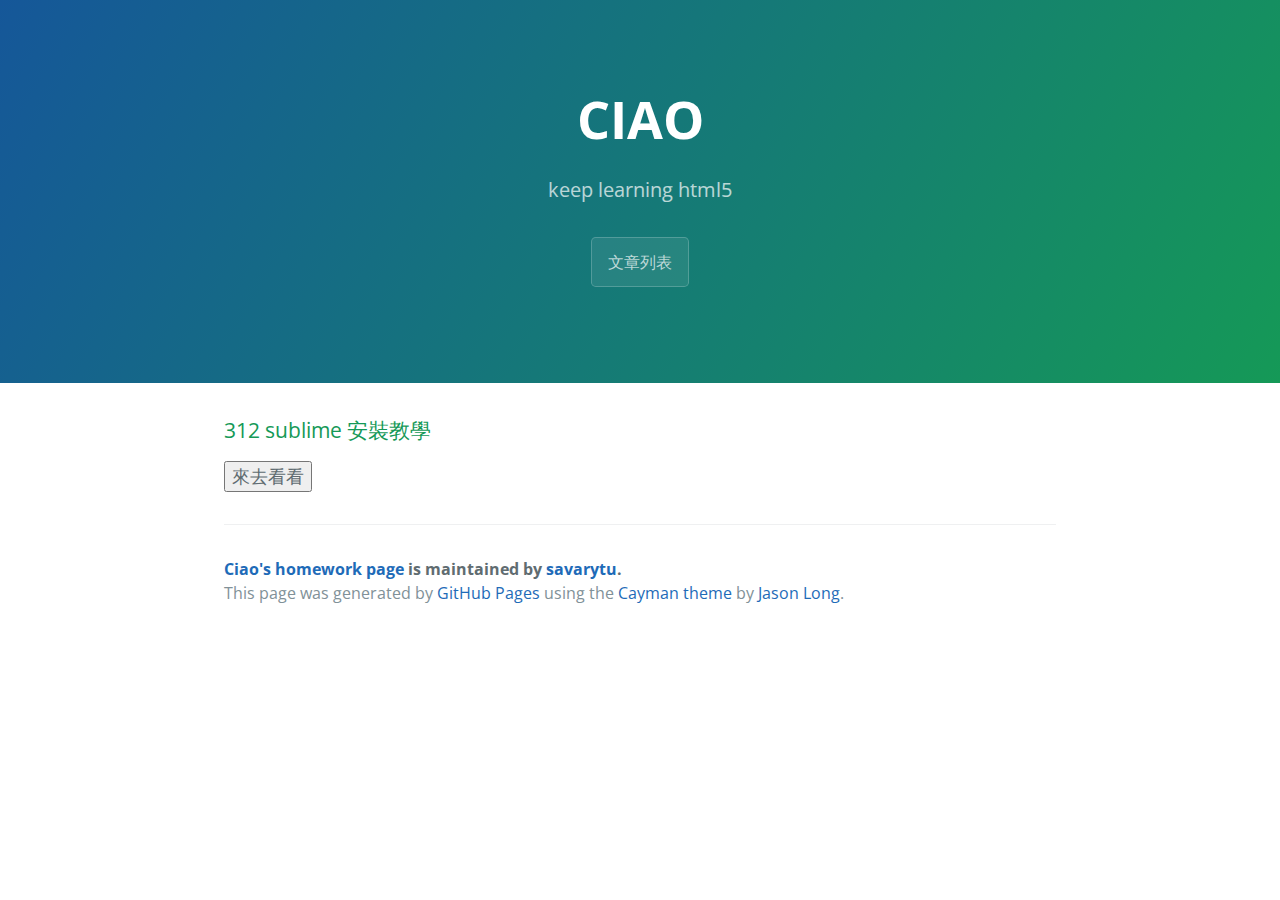
==== index.html @ 8e60cbbf "the first create page" ====
<!DOCTYPE html>
<html lang="en-us">

<head>
    <meta charset="UTF-8">
    <title>welcome to my homework page</title>
    <meta name="viewport" content="width=device-width, initial-scale=1">
    <link rel="stylesheet" type="text/css" href="stylesheets/normalize.css" media="screen">
    <link href='https://fonts.googleapis.com/css?family=Open+Sans:400,700' rel='stylesheet' type='text/css'>
    <link rel="stylesheet" type="text/css" href="stylesheets/stylesheet.css" media="screen">
    <link rel="stylesheet" type="text/css" href="stylesheets/github-light.css" media="screen">
</head>

<body>
    <section class="page-header">
        <h1 class="project-name">CIAO</h1>
        <h2 class="project-tagline">keep learning html5</h2>
        <a href="http://savarytu.github.io/savarytu/" class="btn">文章列表</a>
        <!--
        <a href="https://github.com/savarytu/savarytu/zipball/master" class="btn">Download .zip</a>
        <a href="https://github.com/savarytu/savarytu/tarball/master" class="btn">Download .tar.gz</a>
        -->
    </section>
    <section class="main-content">
        <h3>
<a id="312 sublime 安裝教學" class="anchor" href="#312 sublime 安裝教學" aria-hidden="true"><span aria-hidden="true" class="octicon octicon-link"></span></a>312 sublime 安裝教學</h3>
        <input type="button" value="來去看看" onclick="location.href='http://savarytu.github.io/savarytu/312.html'">
        <footer class="site-footer">
            <span class="site-footer-owner"><a href="https://github.com/savarytu/savarytu">Ciao's homework page</a> is maintained by <a href="https://github.com/savarytu">savarytu</a>.</span>
            <span class="site-footer-credits">This page was generated by <a href="https://pages.github.com">GitHub Pages</a> using the <a href="https://github.com/jasonlong/cayman-theme">Cayman theme</a> by <a href="https://twitter.com/jasonlong">Jason Long</a>.</span>
        </footer>
    </section>
</body>

</html>
---- stylesheets/stylesheet.css ----
* {
  box-sizing: border-box; }

body {
  padding: 0;
  margin: 0;
  font-family: "Open Sans", "Helvetica Neue", Helvetica, Arial, sans-serif;
  font-size: 16px;
  line-height: 1.5;
  color: #606c71; }

a {
  color: #1e6bb8;
  text-decoration: none; }
  a:hover {
    text-decoration: underline; }

.btn {
  display: inline-block;
  margin-bottom: 1rem;
  color: rgba(255, 255, 255, 0.7);
  background-color: rgba(255, 255, 255, 0.08);
  border-color: rgba(255, 255, 255, 0.2);
  border-style: solid;
  border-width: 1px;
  border-radius: 0.3rem;
  transition: color 0.2s, background-color 0.2s, border-color 0.2s; }
  .btn + .btn {
    margin-left: 1rem; }

.btn:hover {
  color: rgba(255, 255, 255, 0.8);
  text-decoration: none;
  background-color: rgba(255, 255, 255, 0.2);
  border-color: rgba(255, 255, 255, 0.3); }

@media screen and (min-width: 64em) {
  .btn {
    padding: 0.75rem 1rem; } }

@media screen and (min-width: 42em) and (max-width: 64em) {
  .btn {
    padding: 0.6rem 0.9rem;
    font-size: 0.9rem; } }

@media screen and (max-width: 42em) {
  .btn {
    display: block;
    width: 100%;
    padding: 0.75rem;
    font-size: 0.9rem; }
    .btn + .btn {
      margin-top: 1rem;
      margin-left: 0; } }

.page-header {
  color: #fff;
  text-align: center;
  background-color: #159957;
  background-image: linear-gradient(120deg, #155799, #159957); }
  
@media screen and (min-width: 64em) {
  .page-header {
    padding: 5rem 6rem; } }

@media screen and (min-width: 42em) and (max-width: 64em) {
  .page-header {
    padding: 3rem 4rem; } }

@media screen and (max-width: 42em) {
  .page-header {
    padding: 2rem 1rem; } }

.project-name {
  margin-top: 0;
  margin-bottom: 0.1rem; }

@media screen and (min-width: 64em) {
  .project-name {
    font-size: 3.25rem; } }

@media screen and (min-width: 42em) and (max-width: 64em) {
  .project-name {
    font-size: 2.25rem; } }

@media screen and (max-width: 42em) {
  .project-name {
    font-size: 1.75rem; } }

.project-tagline {
  margin-bottom: 2rem;
  font-weight: normal;
  opacity: 0.7; }

@media screen and (min-width: 64em) {
  .project-tagline {
    font-size: 1.25rem; } }

@media screen and (min-width: 42em) and (max-width: 64em) {
  .project-tagline {
    font-size: 1.15rem; } }

@media screen and (max-width: 42em) {
  .project-tagline {
    font-size: 1rem; } }

.main-content :first-child {
  margin-top: 0; }
.main-content img {
  max-width: 100%; }
.main-content h1, .main-content h2, .main-content h3, .main-content h4, .main-content h5, .main-content h6 {
  margin-top: 2rem;
  margin-bottom: 1rem;
  font-weight: normal;
  color: #159957; }
.main-content p {
  margin-bottom: 1em; }
.main-content code {
  padding: 2px 4px;
  font-family: Consolas, "Liberation Mono", Menlo, Courier, monospace;
  font-size: 0.9rem;
  color: #383e41;
  background-color: #f3f6fa;
  border-radius: 0.3rem; }
.main-content pre {
  padding: 0.8rem;
  margin-top: 0;
  margin-bottom: 1rem;
  font: 1rem Consolas, "Liberation Mono", Menlo, Courier, monospace;
  color: #567482;
  word-wrap: normal;
  background-color: #f3f6fa;
  border: solid 1px #dce6f0;
  border-radius: 0.3rem; }
  .main-content pre > code {
    padding: 0;
    margin: 0;
    font-size: 0.9rem;
    color: #567482;
    word-break: normal;
    white-space: pre;
    background: transparent;
    border: 0; }
.main-content .highlight {
  margin-bottom: 1rem; }
  .main-content .highlight pre {
    margin-bottom: 0;
    word-break: normal; }
.main-content .highlight pre, .main-content pre {
  padding: 0.8rem;
  overflow: auto;
  font-size: 0.9rem;
  line-height: 1.45;
  border-radius: 0.3rem; }
.main-content pre code, .main-content pre tt {
  display: inline;
  max-width: initial;
  padding: 0;
  margin: 0;
  overflow: initial;
  line-height: inherit;
  word-wrap: normal;
  background-color: transparent;
  border: 0; }
  .main-content pre code:before, .main-content pre code:after, .main-content pre tt:before, .main-content pre tt:after {
    content: normal; }
.main-content ul, .main-content ol {
  margin-top: 0; }
.main-content blockquote {
  padding: 0 1rem;
  margin-left: 0;
  color: #819198;
  border-left: 0.3rem solid #dce6f0; }
  .main-content blockquote > :first-child {
    margin-top: 0; }
  .main-content blockquote > :last-child {
    margin-bottom: 0; }
.main-content table {
  display: block;
  width: 100%;
  overflow: auto;
  word-break: normal;
  word-break: keep-all; }
  .main-content table th {
    font-weight: bold; }
  .main-content table th, .main-content table td {
    padding: 0.5rem 1rem;
    border: 1px solid #e9ebec; }
.main-content dl {
  padding: 0; }
  .main-content dl dt {
    padding: 0;
    margin-top: 1rem;
    font-size: 1rem;
    font-weight: bold; }
  .main-content dl dd {
    padding: 0;
    margin-bottom: 1rem; }
.main-content hr {
  height: 2px;
  padding: 0;
  margin: 1rem 0;
  background-color: #eff0f1;
  border: 0; }

@media screen and (min-width: 64em) {
  .main-content {
    max-width: 64rem;
    padding: 2rem 6rem;
    margin: 0 auto;
    font-size: 1.1rem; } }

@media screen and (min-width: 42em) and (max-width: 64em) {
  .main-content {
    padding: 2rem 4rem;
    font-size: 1.1rem; } }

@media screen and (max-width: 42em) {
  .main-content {
    padding: 2rem 1rem;
    font-size: 1rem; } }

.site-footer {
  padding-top: 2rem;
  margin-top: 2rem;
  border-top: solid 1px #eff0f1; }

.site-footer-owner {
  display: block;
  font-weight: bold; }

.site-footer-credits {
  color: #819198; }

@media screen and (min-width: 64em) {
  .site-footer {
    font-size: 1rem; } }

@media screen and (min-width: 42em) and (max-width: 64em) {
  .site-footer {
    font-size: 1rem; } }

@media screen and (max-width: 42em) {
  .site-footer {
    font-size: 0.9rem; } }
---- stylesheets/github-light.css ----
/*
   Copyright 2014 GitHub Inc.

   Licensed under the Apache License, Version 2.0 (the "License");
   you may not use this file except in compliance with the License.
   You may obtain a copy of the License at

       http://www.apache.org/licenses/LICENSE-2.0

   Unless required by applicable law or agreed to in writing, software
   distributed under the License is distributed on an "AS IS" BASIS,
   WITHOUT WARRANTIES OR CONDITIONS OF ANY KIND, either express or implied.
   See the License for the specific language governing permissions and
   limitations under the License.

*/

.pl-c /* comment */ {
  color: #969896;
}

.pl-c1      /* constant, markup.raw, meta.diff.header, meta.module-reference, meta.property-name, support, support.constant, support.variable, variable.other.constant */,
.pl-s .pl-v /* string variable */ {
  color: #0086b3;
}

.pl-e  /* entity */,
.pl-en /* entity.name */ {
  color: #795da3;
}

.pl-s .pl-s1 /* string source */,
.pl-smi      /* storage.modifier.import, storage.modifier.package, storage.type.java, variable.other, variable.parameter.function */ {
  color: #333;
}

.pl-ent /* entity.name.tag */ {
  color: #63a35c;
}

.pl-k /* keyword, storage, storage.type */ {
  color: #a71d5d;
}

.pl-pds              /* punctuation.definition.string, string.regexp.character-class */,
.pl-s                /* string */,
.pl-s .pl-pse .pl-s1 /* string punctuation.section.embedded source */,
.pl-sr               /* string.regexp */,
.pl-sr .pl-cce       /* string.regexp constant.character.escape */,
.pl-sr .pl-sra       /* string.regexp string.regexp.arbitrary-repitition */,
.pl-sr .pl-sre       /* string.regexp source.ruby.embedded */ {
  color: #183691;
}

.pl-v /* variable */ {
  color: #ed6a43;
}

.pl-id /* invalid.deprecated */ {
  color: #b52a1d;
}

.pl-ii /* invalid.illegal */ {
  background-color: #b52a1d;
  color: #f8f8f8;
}

.pl-sr .pl-cce /* string.regexp constant.character.escape */ {
  color: #63a35c;
  font-weight: bold;
}

.pl-ml /* markup.list */ {
  color: #693a17;
}

.pl-mh        /* markup.heading */,
.pl-mh .pl-en /* markup.heading entity.name */,
.pl-ms        /* meta.separator */ {
  color: #1d3e81;
  font-weight: bold;
}

.pl-mq /* markup.quote */ {
  color: #008080;
}

.pl-mi /* markup.italic */ {
  color: #333;
  font-style: italic;
}

.pl-mb /* markup.bold */ {
  color: #333;
  font-weight: bold;
}

.pl-md /* markup.deleted, meta.diff.header.from-file */ {
  background-color: #ffecec;
  color: #bd2c00;
}

.pl-mi1 /* markup.inserted, meta.diff.header.to-file */ {
  background-color: #eaffea;
  color: #55a532;
}

.pl-mdr /* meta.diff.range */ {
  color: #795da3;
  font-weight: bold;
}

.pl-mo /* meta.output */ {
  color: #1d3e81;
}
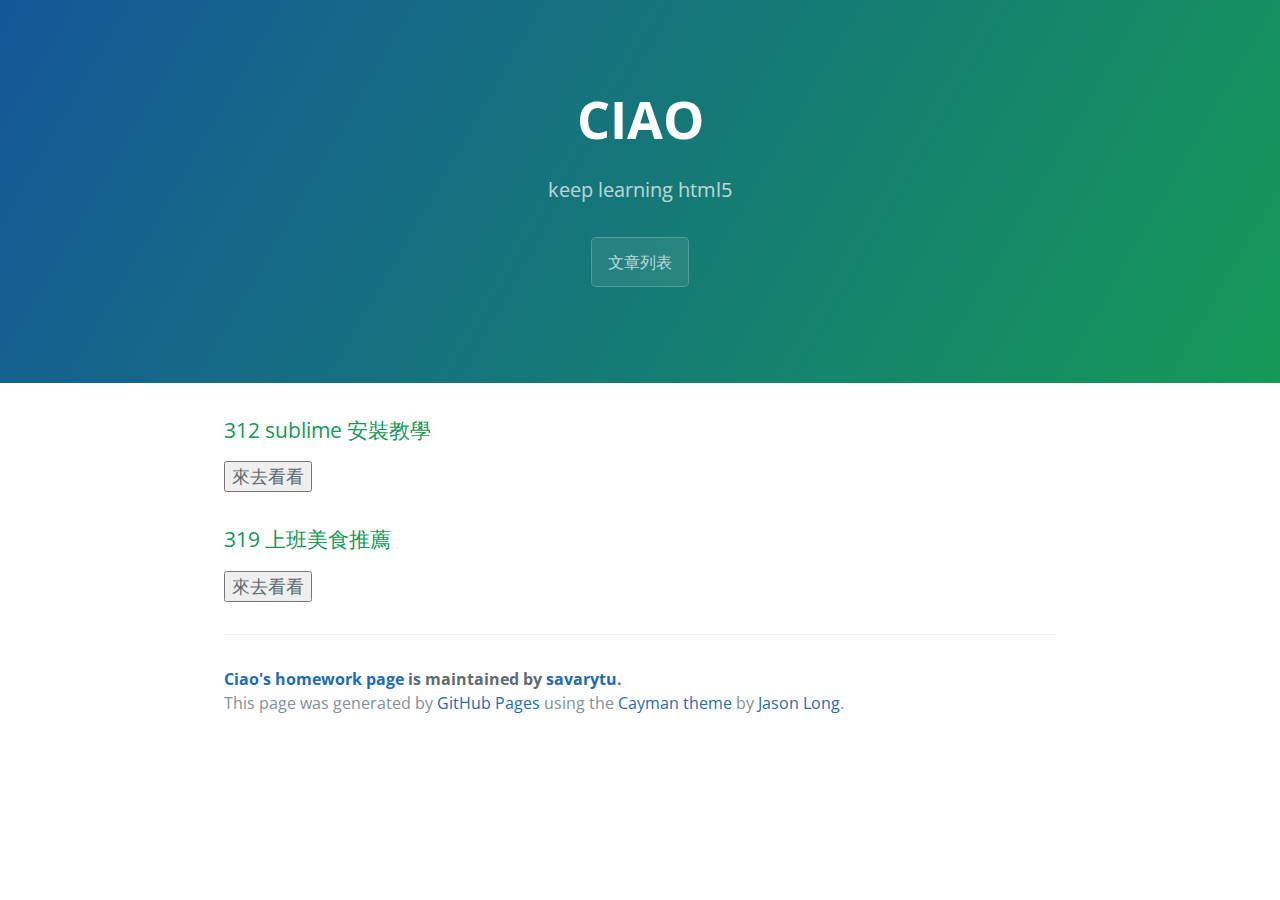
==== commit f1cfe867: "update the link name" ====
--- a/index.html
+++ b/index.html
@@ -15,7 +15,7 @@
     <section class="page-header">
         <h1 class="project-name">CIAO</h1>
         <h2 class="project-tagline">keep learning html5</h2>
-        <a href="http://savarytu.github.io/savarytu/" class="btn">文章列表</a>
+        <a href="http://savarytu.github.io/" class="btn">文章列表</a>
         <!--
         <a href="https://github.com/savarytu/savarytu/zipball/master" class="btn">Download .zip</a>
         <a href="https://github.com/savarytu/savarytu/tarball/master" class="btn">Download .tar.gz</a>
@@ -23,10 +23,13 @@
     </section>
     <section class="main-content">
         <h3>
-<a id="312 sublime 安裝教學" class="anchor" href="#312 sublime 安裝教學" aria-hidden="true"><span aria-hidden="true" class="octicon octicon-link"></span></a>312 sublime 安裝教學</h3>
-        <input type="button" value="來去看看" onclick="location.href='http://savarytu.github.io/savarytu/312.html'">
+<a id="stylesheets/stylesheet.css" class="anchor" href="stylesheets/normalize.css" aria-hidden="true"><span aria-hidden="true" class="octicon octicon-link"></span></a>312 sublime 安裝教學</h3>
+        <input type="button" value="來去看看" onclick="location.href='homework312/index.html'">
+       <h3>
+<a id="stylesheets/stylesheet.css" class="anchor" href="stylesheets/normalize.css" aria-hidden="true"><span aria-hidden="true" class="octicon octicon-link"></span></a>319 上班美食推薦</h3>
+        <input type="button" value="來去看看" onclick="location.href='homework319/index.html'">
         <footer class="site-footer">
-            <span class="site-footer-owner"><a href="https://github.com/savarytu/savarytu">Ciao's homework page</a> is maintained by <a href="https://github.com/savarytu">savarytu</a>.</span>
+            <span class="site-footer-owner"><a href="http://savarytu.github.io/">Ciao's homework page</a> is maintained by <a href="https://github.com/savarytu/savarytu.github.io">savarytu</a>.</span>
             <span class="site-footer-credits">This page was generated by <a href="https://pages.github.com">GitHub Pages</a> using the <a href="https://github.com/jasonlong/cayman-theme">Cayman theme</a> by <a href="https://twitter.com/jasonlong">Jason Long</a>.</span>
         </footer>
     </section>
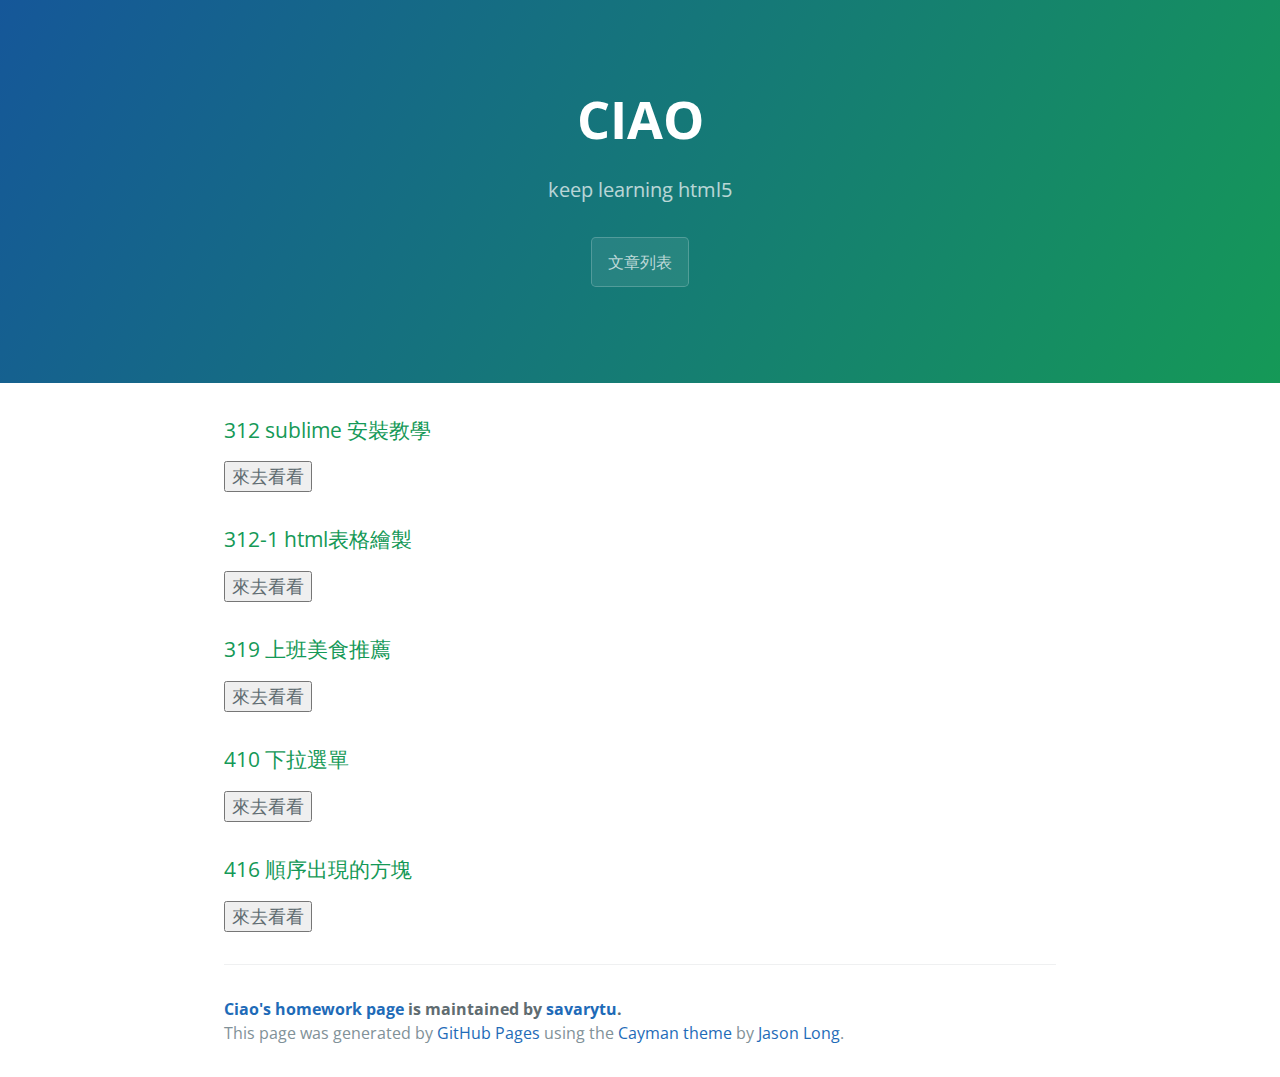
==== commit 5d0d9f39: "0418" ====
--- a/index.html
+++ b/index.html
@@ -25,9 +25,18 @@
         <h3>
 <a id="stylesheets/stylesheet.css" class="anchor" href="stylesheets/normalize.css" aria-hidden="true"><span aria-hidden="true" class="octicon octicon-link"></span></a>312 sublime 安裝教學</h3>
         <input type="button" value="來去看看" onclick="location.href='homework312/index.html'">
-       <h3>
+        <h3>
+<a id="stylesheets/stylesheet.css" class="anchor" href="stylesheets/normalize.css" aria-hidden="true"><span aria-hidden="true" class="octicon octicon-link"></span></a>312-1 html表格繪製</h3>
+        <input type="button" value="來去看看" onclick="location.href='http://codepen.io/savarytu/pen/pyVpPZ'">
+        <h3>
 <a id="stylesheets/stylesheet.css" class="anchor" href="stylesheets/normalize.css" aria-hidden="true"><span aria-hidden="true" class="octicon octicon-link"></span></a>319 上班美食推薦</h3>
         <input type="button" value="來去看看" onclick="location.href='homework319/index.html'">
+        <h3>
+<a id="stylesheets/stylesheet.css" class="anchor" href="stylesheets/normalize.css" aria-hidden="true"><span aria-hidden="true" class="octicon octicon-link"></span></a>410 下拉選單</h3>
+        <input type="button" value="來去看看" onclick="location.href='http://codepen.io/savarytu/pen/jqxYap'">
+        <h3>
+<a id="stylesheets/stylesheet.css" class="anchor" href="stylesheets/normalize.css" aria-hidden="true"><span aria-hidden="true" class="octicon octicon-link"></span></a>416 順序出現的方塊</h3>
+        <input type="button" value="來去看看" onclick="location.href='http://codepen.io/savarytu/pen/jqxZqR'">
         <footer class="site-footer">
             <span class="site-footer-owner"><a href="http://savarytu.github.io/">Ciao's homework page</a> is maintained by <a href="https://github.com/savarytu/savarytu.github.io">savarytu</a>.</span>
             <span class="site-footer-credits">This page was generated by <a href="https://pages.github.com">GitHub Pages</a> using the <a href="https://github.com/jasonlong/cayman-theme">Cayman theme</a> by <a href="https://twitter.com/jasonlong">Jason Long</a>.</span>
@@ -35,4 +44,4 @@
     </section>
 </body>
 
-</html>+</html>
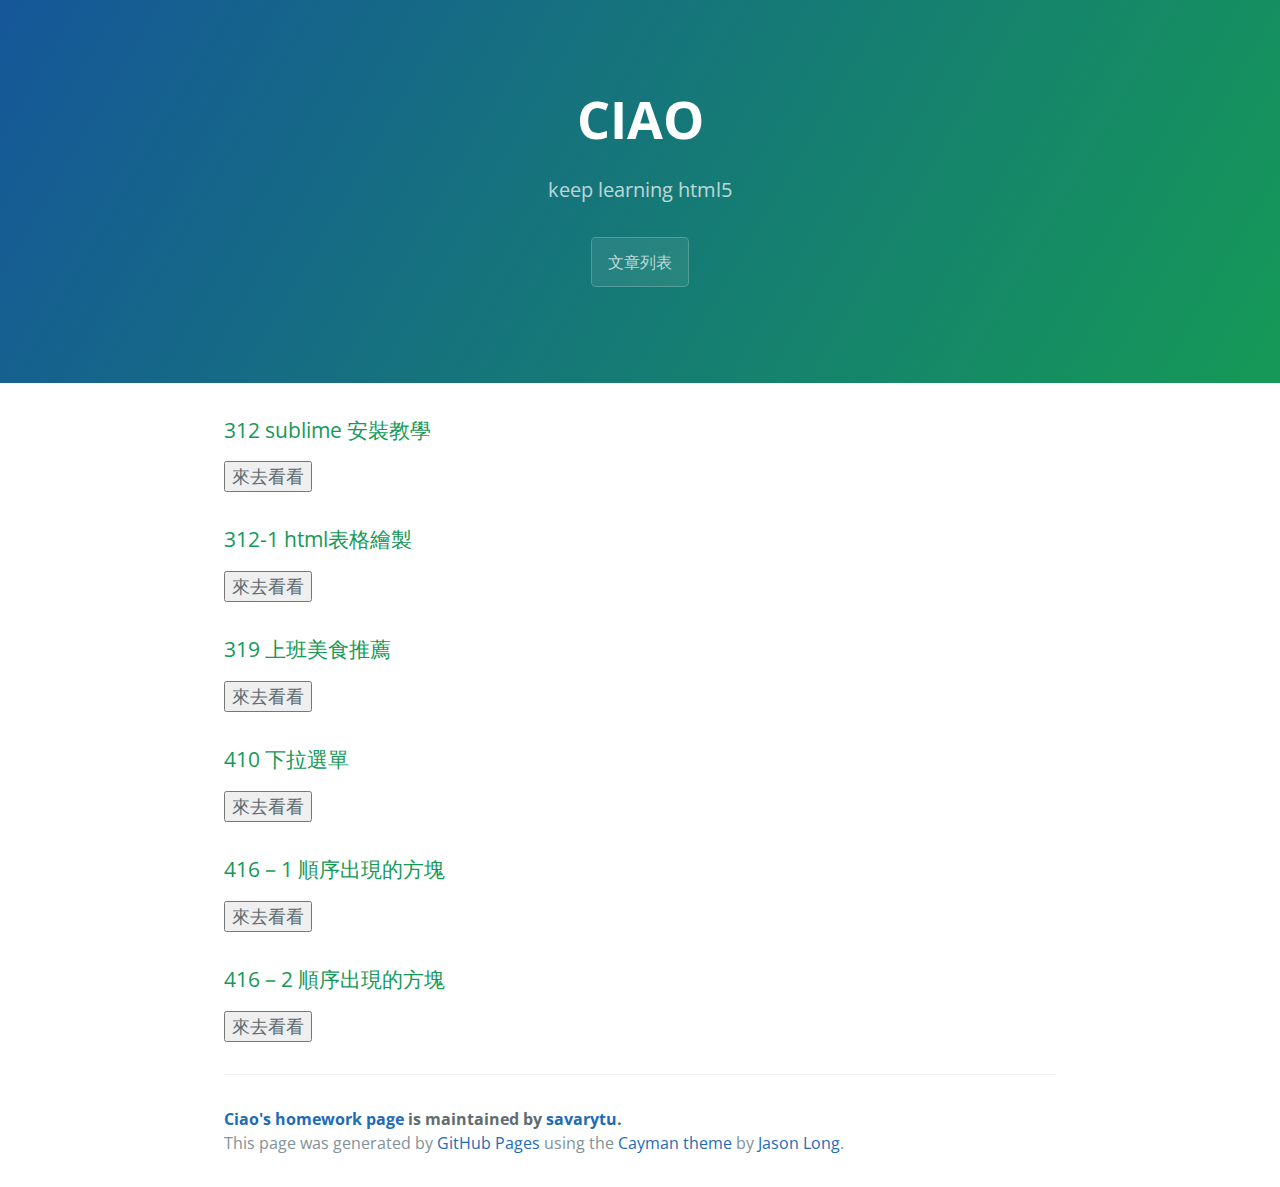
==== commit 6725e941: "index-square" ====
--- a/index.html
+++ b/index.html
@@ -35,8 +35,11 @@
 <a id="stylesheets/stylesheet.css" class="anchor" href="stylesheets/normalize.css" aria-hidden="true"><span aria-hidden="true" class="octicon octicon-link"></span></a>410 下拉選單</h3>
         <input type="button" value="來去看看" onclick="location.href='http://codepen.io/savarytu/pen/jqxYap'">
         <h3>
-<a id="stylesheets/stylesheet.css" class="anchor" href="stylesheets/normalize.css" aria-hidden="true"><span aria-hidden="true" class="octicon octicon-link"></span></a>416 順序出現的方塊</h3>
+<a id="stylesheets/stylesheet.css" class="anchor" href="stylesheets/normalize.css" aria-hidden="true"><span aria-hidden="true" class="octicon octicon-link"></span></a>416－1 順序出現的方塊</h3>
         <input type="button" value="來去看看" onclick="location.href='http://codepen.io/savarytu/pen/jqxZqR'">
+        <h3>
+<a id="stylesheets/stylesheet.css" class="anchor" href="stylesheets/normalize.css" aria-hidden="true"><span aria-hidden="true" class="octicon octicon-link"></span></a>416－2 順序出現的方塊</h3>
+        <input type="button" value="來去看看" onclick="location.href='http://codepen.io/savarytu/pen/EKpMag'">
         <footer class="site-footer">
             <span class="site-footer-owner"><a href="http://savarytu.github.io/">Ciao's homework page</a> is maintained by <a href="https://github.com/savarytu/savarytu.github.io">savarytu</a>.</span>
             <span class="site-footer-credits">This page was generated by <a href="https://pages.github.com">GitHub Pages</a> using the <a href="https://github.com/jasonlong/cayman-theme">Cayman theme</a> by <a href="https://twitter.com/jasonlong">Jason Long</a>.</span>
